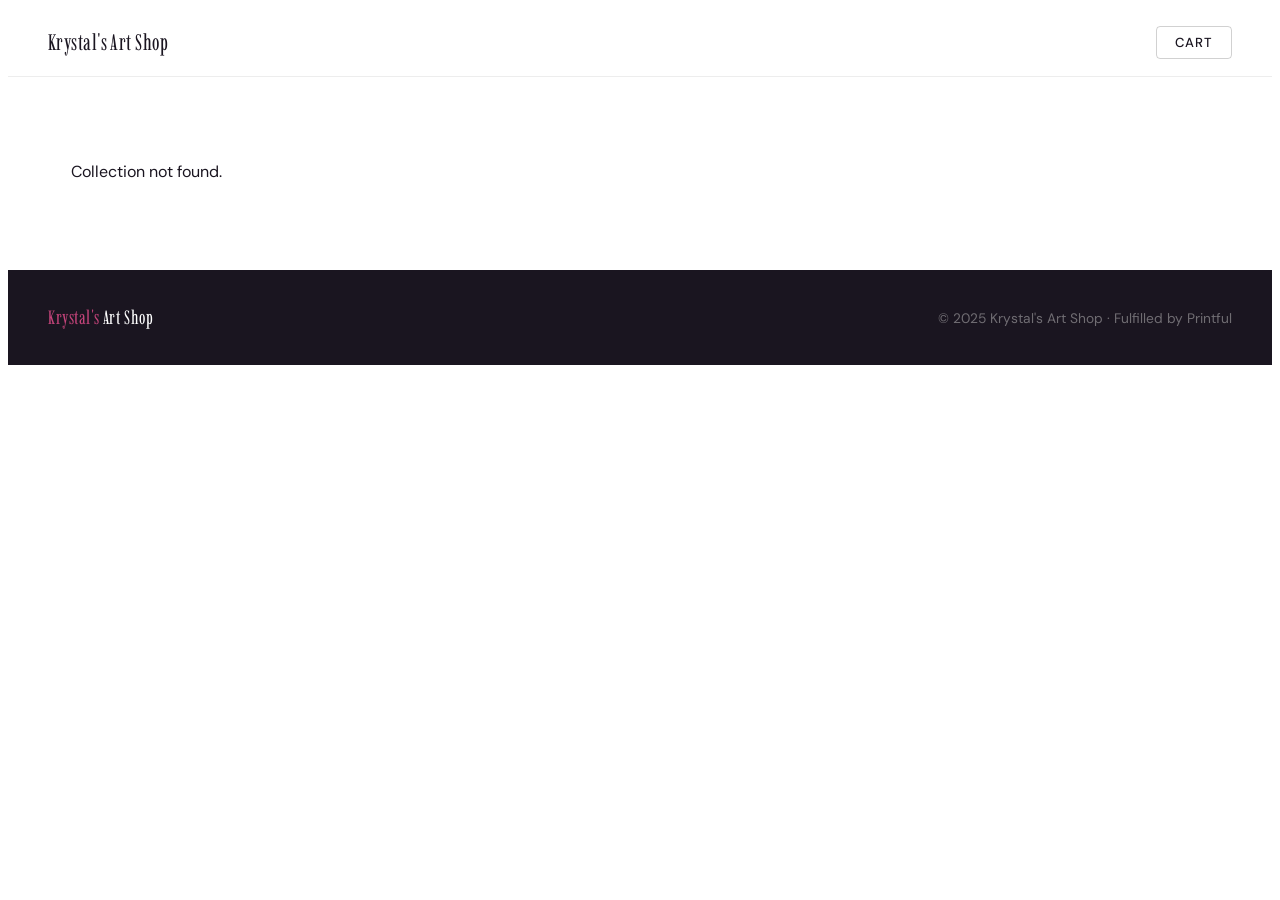
==== collection.html @ 323cebfd "Initial commit — Krystal's Art Shop storefront Three infinite GSAP carousels (Lovely Ladies, Faces, " ====
<!DOCTYPE html>
<html lang="en">
<head>
<meta charset="UTF-8">
<meta name="viewport" content="width=device-width,initial-scale=1">
<title>Collection — Krystal's Art Shop</title>
<link rel="preconnect" href="https://fonts.googleapis.com">
<link rel="preconnect" href="https://fonts.gstatic.com" crossorigin>
<link href="https://fonts.googleapis.com/css2?family=DM+Sans:wght@300;400;500;600&family=Imbue:opsz,wght@10..100,300;10..100,400;10..100,700&display=swap" rel="stylesheet">
<link rel="stylesheet" href="style.css">
</head>
<body>

<header>
  <a class="logo" href="index.html"><span>Krystal's</span> Art Shop</a>
  <button class="cart-btn" onclick="openCart()">
    Cart <span class="badge" id="badge"></span>
  </button>
</header>

<main class="shop">
  <div id="coll-breadcrumb" class="coll-breadcrumb" style="font-size:.82rem;color:var(--muted);margin-bottom:28px"></div>
  <div id="collection-body">
    <div class="variants-header">
      <div id="coll-name" class="variants-title"></div>
      <div id="coll-desc" class="variants-sub"></div>
    </div>
    <div class="variants-grid" id="coll-products"></div>
  </div>
</main>

<footer>
  <div class="f-logo"><span>Krystal's</span> Art Shop</div>
  <div class="f-copy">&copy; 2025 Krystal's Art Shop &middot; Fulfilled by Printful</div>
</footer>

<div class="overlay" id="overlay" onclick="closeCart()"></div>
<div id="drawer" role="dialog" aria-modal="true" aria-label="Shopping cart">
  <div class="d-head">
    <span class="d-title">Your Cart</span>
    <button class="d-close" onclick="closeCart()" aria-label="Close cart">&#10005;</button>
  </div>
  <div class="d-body" id="d-body"></div>
  <div class="d-foot" id="d-foot" style="display:none"></div>
</div>

<div id="toast" role="status" aria-live="polite"></div>
<script src="main.js"></script>
</body>
</html>
---- style.css ----
<style>
*,*::before,*::after{box-sizing:border-box;margin:0;padding:0}
:root{
  --offwhite:#ffffff;--blush:#f5f3f4;--pink:#c4447a;--deep-pink:#a33366;
  --purple:#8b6bb1;--ink:#1a1520;--muted:#999093;
  --serif:"Imbue",Georgia,serif;--sans:"DM Sans",sans-serif;
  --radius:2px;--shadow:0 1px 4px rgba(0,0,0,.06);
}
body{font-family:var(--sans);background:var(--offwhite);color:var(--ink)}

/* ── HEADER ── */
header{
  position:sticky;top:0;z-index:100;
  background:rgba(255,255,255,.96);backdrop-filter:blur(14px);
  border-bottom:1px solid rgba(0,0,0,.07);
  padding:0 40px;height:68px;
  display:flex;align-items:center;justify-content:space-between;gap:20px;
}
.logo{font-family:var(--serif);font-style:normal;font-size:1.4rem;font-weight:400;letter-spacing:0.02em;white-space:nowrap;color:var(--ink);text-decoration:none}
.logo span{color:inherit;font-style:normal}
.mode-nav{display:flex;gap:0;border:1px solid rgba(0,0,0,.1);border-radius:6px;overflow:hidden}
.mode-btn{
  border:none;background:none;
  padding:7px 18px;font-family:var(--sans);
  font-size:.82rem;font-weight:500;letter-spacing:.07em;text-transform:uppercase;
  color:var(--muted);cursor:pointer;transition:background .2s,color .2s;white-space:nowrap;
}
.mode-btn.active{background:var(--ink);color:#fff}
.cart-btn{
  position:relative;border:1px solid rgba(0,0,0,.18);border-radius:4px;
  background:none;padding:7px 18px;font-family:var(--sans);
  font-size:.82rem;font-weight:500;letter-spacing:.07em;text-transform:uppercase;
  cursor:pointer;transition:background .2s,color .2s;white-space:nowrap;color:var(--ink);
}
.cart-btn:hover{background:var(--ink);color:#fff;border-color:var(--ink)}
.badge{
  position:absolute;top:-7px;right:-7px;width:19px;height:19px;border-radius:50%;
  background:var(--pink);color:#fff;font-size:.6rem;font-weight:700;
  display:none;align-items:center;justify-content:center;border:2px solid var(--offwhite);
}

/* ══════════════════════════════════
   HERO — split layout
   ══════════════════════════════════ */
.hero{
  display:grid;
  grid-template-columns:1fr 1fr;
  min-height:clamp(320px,46vh,520px);
}

/* left half */
.hero-left{
  display:flex;flex-direction:column;justify-content:center;
  padding:28px 48px 28px 48px;
  background:var(--offwhite);
}
.hero-tag{
  display:inline-block;background:none;color:var(--muted);
  padding:0;font-size:.82rem;font-weight:400;
  letter-spacing:.12em;text-transform:uppercase;margin-bottom:18px;width:fit-content;
}
.hero-left h1{
  font-family:var(--serif);font-weight:300;
  font-size:clamp(3.6rem,6.5vw,7rem);line-height:0.95;margin-bottom:16px;letter-spacing:0;
}
.hero-left p{
  font-size:1.2rem;color:var(--muted);max-width:420px;line-height:1.75;letter-spacing:0;margin-bottom:24px;
}
.hero-cta{
  display:inline-flex;align-items:center;gap:10px;
  background:none;color:var(--ink);
  border:1px solid var(--ink);border-radius:4px;padding:12px 24px;
  font-family:var(--sans);font-size:.82rem;font-weight:500;
  letter-spacing:.1em;text-transform:uppercase;cursor:pointer;
  transition:background .2s,color .2s;width:fit-content;
}
.hero-cta:hover{background:var(--ink);color:#fff}
.hero-cta-arrow{transition:transform .22s}
.hero-cta:hover .hero-cta-arrow{transform:translateX(4px)}

/* right half — featured piece */
.hero-right{
  position:relative;overflow:hidden;
  background:#f0ecee;
  display:flex;align-items:stretch;
}

/* the card sits centered inside the right half */
.featured-card{
  position:relative;width:100%;height:100%;
  cursor:pointer;
}

/* image stack — all layers sit on top of each other */
.img-stack{
  position:absolute;inset:0;overflow:hidden;
}
.img-layer{
  position:absolute;inset:0;
  opacity:0;transition:opacity .55s ease;
}
.img-layer.active{opacity:1}
.img-layer img{
  width:100%;height:100%;object-fit:cover;
  display:block;
}
/* default layer (art image) always visible unless hover overrides */
.img-layer.default-layer{opacity:1}
.img-stack.hovering .img-layer.default-layer{opacity:0}

/* product placeholder slides */
.placeholder-slide{
  width:100%;height:100%;
  display:flex;flex-direction:column;align-items:center;justify-content:center;
  gap:14px;
}
.placeholder-icon{font-size:3.8rem;opacity:.55}
.placeholder-name{
  font-family:var(--serif);font-size:1.6rem;font-weight:400;color:var(--ink);opacity:.8;
}
.placeholder-sub{
  font-size:.74rem;font-weight:700;letter-spacing:.12em;text-transform:uppercase;
  color:var(--muted);
}

/* card footer strip — floats over the image */
.featured-footer{
  position:absolute;bottom:0;left:0;right:0;
  padding:22px 28px 26px;
  background:rgba(255,255,255,.96);backdrop-filter:blur(8px);
  border-top:1px solid rgba(0,0,0,.07);
  display:flex;align-items:center;justify-content:space-between;
}
.featured-meta{}
.featured-label{
  font-size:.78rem;font-weight:700;letter-spacing:.12em;text-transform:uppercase;
  color:var(--pink);margin-bottom:3px;
}
.featured-name{
  font-family:var(--serif);font-size:1.7rem;font-weight:300;color:var(--ink);letter-spacing:0;
}
.featured-hint{
  font-size:.72rem;color:var(--muted);
  display:flex;align-items:center;gap:6px;opacity:.8;
}
.hint-dots{display:flex;gap:5px;margin-top:10px}
.hint-dot{
  width:6px;height:6px;border-radius:50%;
  background:rgba(0,0,0,.15);transition:background .3s;
}
.hint-dot.active{background:var(--pink)}

/* ── SHOP ── */
.shop{padding:56px 5% 72px;max-width:1600px;margin:0 auto}
.view{opacity:0;transform:translateY(10px);transition:opacity .32s ease,transform .32s ease;pointer-events:none;display:none}
.view.active{display:block}
.view.visible{opacity:1;transform:translateY(0);pointer-events:auto}

/* ── CAROUSEL ── */
.carousel-wrap{position:relative;margin:0 -8px}
.carousel-viewport{overflow:hidden;padding:0 8px}
.carousel-btn{
  position:absolute;top:38%;transform:translateY(-50%);
  z-index:10;background:#fff;border:1px solid rgba(0,0,0,.14);border-radius:50%;
  width:44px;height:44px;display:flex;align-items:center;justify-content:center;
  font-size:1.1rem;cursor:pointer;
  box-shadow:0 2px 8px rgba(0,0,0,.1);
  transition:background .2s,color .2s,opacity .2s;
}
.carousel-btn:hover{background:var(--ink);color:#fff}
.carousel-btn:disabled{opacity:0;pointer-events:none}
.carousel-prev{left:-14px}
.carousel-next{right:-14px}
.carousel-viewport .pieces-grid{
  display:flex;flex-wrap:nowrap;gap:28px;
  will-change:transform;
  align-items:stretch;
}
.carousel-viewport .piece-card{
  flex:0 0 calc((100% - 56px) / 3);min-width:0;
}

/* by-art (non-carousel grids) */
.pieces-grid{display:grid;grid-template-columns:repeat(3,1fr);gap:28px;align-items:stretch}
.piece-card{background:var(--offwhite);border-radius:0;overflow:hidden;display:flex;flex-direction:column;height:100%}
.piece-img{width:100%;aspect-ratio:4/3;object-fit:cover;display:block;border:none;margin:0;padding:0}
.piece-body{padding:14px 0 18px;flex:1;display:flex;flex-direction:column}
.piece-name{font-family:var(--serif);font-size:1.35rem;font-weight:400;letter-spacing:0;margin-bottom:5px}
.piece-desc{font-size:.95rem;color:var(--muted);line-height:1.65;letter-spacing:0;margin-bottom:14px;flex:1;font-family:var(--sans)}

/* icon carousel */
.prod-carousel{display:flex;gap:8px;margin-bottom:12px}
.prod-icon-btn{
  display:flex;flex-direction:column;align-items:center;gap:3px;
  background:none;border:none;
  border-radius:10px;padding:7px 10px;cursor:pointer;
  transition:background .2s;flex:1;
}
.prod-icon-btn:hover{background:var(--blush)}
.prod-icon-btn.selected{background:var(--blush)}
.prod-emoji{font-size:1.15rem;line-height:1}
.prod-icon-label{display:none}

/* add to cart row */
.card-action{display:flex;align-items:center;justify-content:space-between;min-height:34px}
.card-price{font-size:.9rem;font-weight:700;color:var(--pink)}
.card-price-empty{font-size:.72rem;color:var(--muted);letter-spacing:0}
.card-add-btn{
  background:var(--ink);color:var(--offwhite);border:none;
  border-radius:2px;padding:8px 16px;
  font-family:var(--sans);font-size:.8rem;font-weight:700;
  letter-spacing:.07em;text-transform:uppercase;
  cursor:pointer;transition:background .2s;
}
.card-add-btn:hover{background:var(--deep-pink)}

/* by-item */
.item-layout{display:grid;grid-template-columns:200px 1fr;gap:40px;align-items:start}
.type-list{position:sticky;top:88px}
.type-btn{display:flex;align-items:center;gap:12px;width:100%;background:none;border:none;border-left:3px solid transparent;padding:12px 14px;border-radius:0 10px 10px 0;cursor:pointer;transition:background .2s,border-color .2s;margin-bottom:4px;font-family:var(--sans);text-align:left}
.type-btn:hover{background:rgba(232,105,154,.07)}
.type-btn.active{background:var(--blush);border-left-color:var(--pink)}
.type-icon{font-size:1.3rem;width:32px;text-align:center;flex-shrink:0}
.type-name{font-size:.96rem;font-weight:700;color:var(--ink);display:block}
.type-sub{font-size:.8rem;color:var(--muted)}
.variants-header{margin-bottom:26px}
.variants-title{font-family:var(--serif);font-size:2.4rem;font-weight:300;color:var(--ink);letter-spacing:0;margin-bottom:6px}
.variants-sub{font-size:.96rem;color:var(--muted);line-height:1.6}
.variants-grid{display:grid;grid-template-columns:repeat(3,1fr);gap:22px}
.variant-card{background:#fff;border-radius:var(--radius);overflow:hidden;box-shadow:var(--shadow);transition:transform .25s,box-shadow .25s}
.variant-card:hover{box-shadow:0 2px 12px rgba(0,0,0,.1)}
.variant-img{width:100%;aspect-ratio:1/1;object-fit:cover;background:var(--blush)}
.variant-body{padding:14px 16px 16px}
.variant-piece{font-family:var(--serif);font-size:1.2rem;font-weight:400;letter-spacing:0;margin-bottom:4px}
.variant-price{font-size:1rem;font-weight:700;color:var(--pink);margin-bottom:6px}
.variant-add{width:100%;border:none;border-radius:2px;padding:9px 0;background:var(--ink);color:var(--offwhite);font-family:var(--sans);font-size:.82rem;font-weight:700;letter-spacing:.07em;text-transform:uppercase;cursor:pointer;transition:background .2s}
.variant-add:hover:not(:disabled){background:var(--deep-pink)}
.variant-add:disabled{background:var(--muted);cursor:not-allowed}
.view-label{font-size:.82rem;font-weight:500;letter-spacing:.12em;text-transform:uppercase;color:var(--muted);margin-bottom:10px}
.view-title{font-family:var(--serif);font-weight:300;font-size:clamp(2rem,3.2vw,3rem);color:var(--ink);letter-spacing:0;margin-bottom:36px}

/* ── CART ── */
.overlay{position:fixed;inset:0;background:rgba(45,37,53,.42);z-index:200;opacity:0;visibility:hidden;transition:opacity .3s,visibility .3s}
.overlay.on{opacity:1;visibility:visible}
#drawer{position:fixed;top:0;right:0;width:400px;max-width:100vw;height:100vh;background:var(--offwhite);z-index:300;transform:translateX(100%);transition:transform .34s cubic-bezier(.4,0,.2,1);display:flex;flex-direction:column}
#drawer.on{transform:translateX(0)}
.d-head{padding:24px 24px 18px;border-bottom:1px solid rgba(0,0,0,.07);display:flex;align-items:center;justify-content:space-between}
.d-title{font-family:var(--serif);font-size:1.8rem;font-weight:300;letter-spacing:0}
.d-close{background:none;border:none;font-size:1.4rem;cursor:pointer;color:var(--muted);line-height:1;padding:4px 8px}
.d-body{flex:1;overflow-y:auto;padding:16px 24px}
.d-foot{padding:16px 24px 28px;border-top:1px solid rgba(0,0,0,.07)}
.ci{display:flex;gap:14px;padding:14px 0;border-bottom:1px solid rgba(0,0,0,.06)}
.ci:last-child{border:none}
.ci-img{width:64px;height:64px;border-radius:10px;object-fit:cover;background:var(--blush);flex-shrink:0}
.ci-info{flex:1}
.ci-name{font-family:var(--serif);font-size:1.1rem;font-weight:400;letter-spacing:0}
.ci-type{font-size:.82rem;font-weight:500;text-transform:uppercase;letter-spacing:.08em;color:var(--muted);margin-bottom:7px}
.ci-row{display:flex;align-items:center;justify-content:space-between}
.qty{display:flex;align-items:center;gap:8px}
.qbtn{width:26px;height:26px;border-radius:50%;border:1px solid rgba(0,0,0,.15);background:none;cursor:pointer;font-size:.9rem;transition:all .18s}
.qbtn:hover{border-color:var(--pink);background:var(--blush)}
.qnum{font-weight:700;font-size:.88rem;min-width:16px;text-align:center}
.ci-price{font-weight:700;color:var(--pink);font-size:1rem}
.ci-rm{background:none;border:none;font-size:.65rem;font-weight:700;text-transform:uppercase;letter-spacing:.06em;color:var(--muted);cursor:pointer;margin-top:4px;padding:0}
.ci-rm:hover{color:var(--deep-pink)}
.empty{text-align:center;padding:56px 20px;color:var(--muted);font-family:var(--serif);font-size:1.05rem;line-height:1.75;opacity:.75}
.subtotal{display:flex;justify-content:space-between;align-items:center;margin-bottom:14px}
.sub-lbl{font-size:.86rem;font-weight:500;text-transform:uppercase;letter-spacing:.08em;color:var(--muted)}
.sub-amt{font-family:var(--serif);font-size:1.6rem;font-weight:300;letter-spacing:0}
.go-btn{width:100%;background:var(--ink);color:var(--offwhite);border:none;border-radius:2px;padding:15px;font-family:var(--sans);font-size:.92rem;font-weight:700;letter-spacing:.08em;text-transform:uppercase;cursor:pointer;transition:background .2s}
.go-btn:hover{background:var(--deep-pink)}
.success{text-align:center;padding:36px 16px;display:none}
.success h2{font-family:var(--serif);font-size:1.9rem;font-weight:400;margin-bottom:10px}
.success p{font-size:.86rem;color:var(--muted);line-height:1.72;margin-bottom:22px}

/* ── CONTACT FORM ── */
.cf-group{display:flex;flex-direction:column}
.cf-label{font-size:.82rem;font-weight:700;letter-spacing:.08em;text-transform:uppercase;color:var(--muted);margin-bottom:6px}
.cf-input{
  background:#fff;border:1px solid rgba(0,0,0,.12);border-radius:2px;
  padding:12px 14px;font-family:var(--sans);font-size:1rem;color:var(--ink);
  outline:none;transition:border-color .2s;width:100%;
}
.cf-input:focus{border-color:var(--pink)}
.cf-input::placeholder{color:rgba(155,143,160,.6)}
.cf-textarea{resize:vertical;min-height:110px}
.cf-selector{
  flex:1;display:flex;align-items:center;gap:10px;
  background:#fff;border:1px solid rgba(0,0,0,.12);border-radius:2px;
  padding:12px 16px;cursor:pointer;transition:border-color .2s,background .2s;
}
.cf-selector:hover{border-color:var(--pink);background:var(--blush)}
.cf-selector.selected{border-color:var(--pink);background:var(--blush)}
.cf-sel-icon{font-size:1.2rem}
.cf-sel-text{font-size:.94rem;font-weight:600;color:var(--ink)}
.cf-submit{
  background:var(--ink);color:var(--offwhite);border:none;border-radius:2px;
  padding:13px 32px;font-family:var(--sans);font-size:.92rem;font-weight:700;
  letter-spacing:.09em;text-transform:uppercase;cursor:pointer;transition:background .2s;
}
.cf-submit:hover{background:var(--deep-pink)}
@media(max-width:820px){
  #contact{padding:52px 20px}
  #contact form > div:first-child{grid-template-columns:1fr}
  .cf-selector{padding:10px 12px}
}
footer{background:var(--ink);color:var(--offwhite);padding:36px 40px;display:flex;justify-content:space-between;align-items:center;flex-wrap:wrap;gap:14px}
.f-logo{font-family:var(--serif);font-style:normal;font-size:1.2rem;font-weight:400;letter-spacing:.03em}
.f-logo span{color:var(--pink);font-style:normal}
.f-copy{font-size:.86rem;color:rgba(253,252,251,.38)}

/* ── TOAST ── */
#toast{position:fixed;bottom:24px;left:50%;transform:translateX(-50%) translateY(12px);background:var(--ink);color:var(--offwhite);padding:10px 22px;border-radius:50px;font-size:.78rem;font-weight:600;z-index:400;opacity:0;transition:opacity .25s,transform .25s;pointer-events:none;white-space:nowrap}
#toast.on{opacity:1;transform:translateX(-50%) translateY(0)}

/* ── ANIMATIONS ── */
@keyframes fadeSlideIn{
  from{opacity:0;transform:translateY(18px);}
  to{opacity:1;transform:translateY(0);}
}
.hero-left .eyebrow{animation:fadeSlideIn .5s ease-out both;}
.hero-left h1{animation:fadeSlideIn .6s .1s ease-out both;}
.hero-left p{animation:fadeSlideIn .6s .22s ease-out both;}
.hero-cta{animation:fadeSlideIn .5s .38s ease-out both;}

/* ── RESPONSIVE ── */
@media(max-width:900px){
  .hero{grid-template-columns:1fr 1fr}
  .hero-left{padding:28px 20px 28px 20px}
  .hero-left h1{font-size:clamp(4rem,6vw,5.5rem)}
  .hero-left p{font-size:.78rem;margin-bottom:16px}
  .hero-cta{font-size:.68rem;padding:10px 18px}
  .img-stack{min-height:160px}
  .featured-footer{padding:12px 14px 14px}
  .featured-name{font-size:1.1rem}
  .featured-label{font-size:.58rem}
  .featured-hint{display:none}
  .hint-dots{margin-top:6px}
}
@media(max-width:820px){
  .carousel-viewport .piece-card{flex:0 0 calc((100% - 28px) / 2)}
  header{padding:0 16px;gap:10px}
  .mode-btn{padding:7px 12px;font-size:.68rem}
  .shop{padding:40px 20px 56px}
  .pieces-grid{grid-template-columns:1fr 1fr;gap:16px}
  .item-layout{grid-template-columns:1fr;gap:24px}
  .type-list{position:static;display:flex;flex-wrap:wrap;gap:8px}
  .type-btn{width:auto;border-left:none;border-radius:2px;border:1px solid rgba(0,0,0,.12);padding:8px 14px}
  .type-btn.active{background:var(--blush);border-color:var(--pink);border-left-color:var(--pink)}
  .variants-grid{grid-template-columns:1fr 1fr;gap:16px}
  footer{padding:28px 20px;flex-direction:column;text-align:center}
}
@media(max-width:480px){
  .carousel-viewport .piece-card{flex:0 0 100%}
  .carousel-prev{left:-6px}
  .carousel-next{right:-6px}
  .hero{grid-template-columns:1fr}
  .hero-right{min-height:220px}
  .hero-left h1{font-size:5.5rem}
  .variants-grid{grid-template-columns:1fr}
}

/* ── COLLECTION PAGES ── */
.view-all-btn{
  display:inline-flex;align-items:center;gap:10px;
  border:1px solid var(--ink);border-radius:4px;padding:12px 28px;
  font-family:var(--sans);font-size:.82rem;font-weight:500;
  letter-spacing:.08em;text-transform:uppercase;
  color:var(--ink);text-decoration:none;
  transition:background .2s,color .2s;
}
.view-all-btn:hover{background:var(--ink);color:#fff}
.collection-cta-btn{
  display:inline-flex;align-items:center;gap:8px;margin-top:12px;
  padding:10px 20px;border:1px solid var(--ink);border-radius:4px;
  font-family:var(--sans);font-size:.82rem;font-weight:500;
  letter-spacing:.06em;text-transform:uppercase;
  color:var(--ink);text-decoration:none;
  transition:background .2s,color .2s;
}
.collection-cta-btn:hover{background:var(--ink);color:#fff}
.coll-breadcrumb a{color:var(--muted);text-decoration:none}
.coll-breadcrumb a:hover{color:var(--ink)}
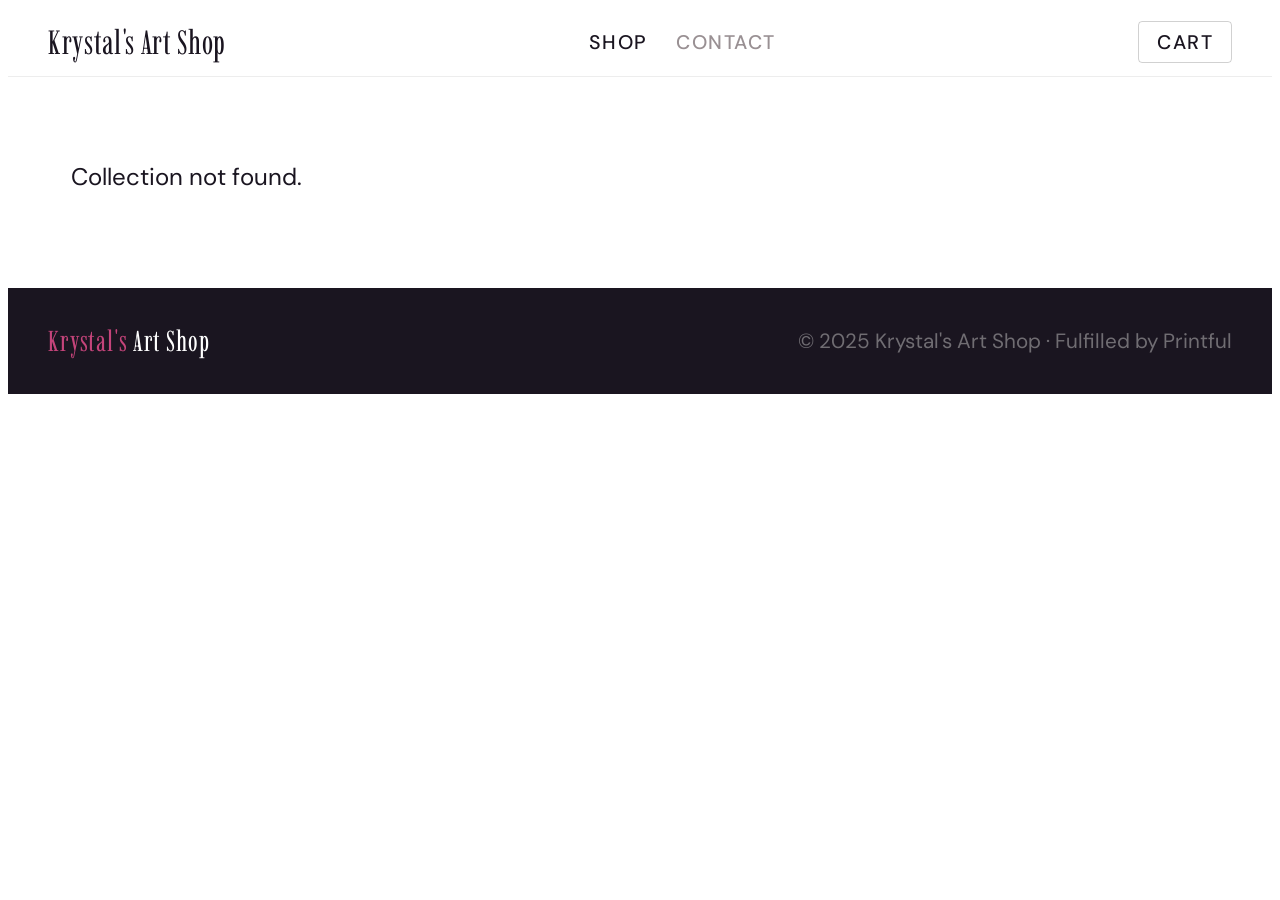
==== commit cb8e26f8: "Add product pages and mobile nav redesign - New product.html template driven by ?design=<id> with ty" ====
--- a/collection.html
+++ b/collection.html
@@ -13,9 +13,14 @@
 
 <header>
   <a class="logo" href="index.html"><span>Krystal's</span> Art Shop</a>
+  <nav class="site-nav">
+    <a class="nav-link active" href="shop.html">Shop</a>
+    <a class="nav-link" href="index.html#contact">Contact</a>
+  </nav>
   <button class="cart-btn" onclick="openCart()">
     Cart <span class="badge" id="badge"></span>
   </button>
+  <button class="nav-toggle" onclick="toggleNav()" aria-label="Menu" aria-expanded="false"><span></span><span></span><span></span></button>
 </header>
 
 <main class="shop">
--- a/style.css
+++ b/style.css
@@ -1,5 +1,6 @@
 <style>
 *,*::before,*::after{box-sizing:border-box;margin:0;padding:0}
+html{font-size:150%}
 :root{
   --offwhite:#ffffff;--blush:#f5f3f4;--pink:#c4447a;--deep-pink:#a33366;
   --purple:#8b6bb1;--ink:#1a1520;--muted:#999093;
@@ -18,14 +19,13 @@
 }
 .logo{font-family:var(--serif);font-style:normal;font-size:1.4rem;font-weight:400;letter-spacing:0.02em;white-space:nowrap;color:var(--ink);text-decoration:none}
 .logo span{color:inherit;font-style:normal}
-.mode-nav{display:flex;gap:0;border:1px solid rgba(0,0,0,.1);border-radius:6px;overflow:hidden}
-.mode-btn{
-  border:none;background:none;
-  padding:7px 18px;font-family:var(--sans);
-  font-size:.82rem;font-weight:500;letter-spacing:.07em;text-transform:uppercase;
-  color:var(--muted);cursor:pointer;transition:background .2s,color .2s;white-space:nowrap;
-}
-.mode-btn.active{background:var(--ink);color:#fff}
+.site-nav{display:flex;gap:28px;align-items:center}
+.nav-link{
+  font-family:var(--sans);font-size:.82rem;font-weight:500;
+  letter-spacing:.08em;text-transform:uppercase;
+  color:var(--muted);text-decoration:none;transition:color .2s;white-space:nowrap;
+}
+.nav-link:hover,.nav-link.active{color:var(--ink)}
 .cart-btn{
   position:relative;border:1px solid rgba(0,0,0,.18);border-radius:4px;
   background:none;padding:7px 18px;font-family:var(--sans);
@@ -33,6 +33,11 @@
   cursor:pointer;transition:background .2s,color .2s;white-space:nowrap;color:var(--ink);
 }
 .cart-btn:hover{background:var(--ink);color:#fff;border-color:var(--ink)}
+.nav-toggle{display:none;flex-direction:column;justify-content:space-between;width:22px;height:16px;background:none;border:none;cursor:pointer;padding:0;flex-shrink:0}
+.nav-toggle span{display:block;width:100%;height:2px;background:var(--ink);border-radius:2px;transition:transform .25s,opacity .25s}
+header.nav-open .nav-toggle span:nth-child(1){transform:translateY(7px) rotate(45deg)}
+header.nav-open .nav-toggle span:nth-child(2){opacity:0;transform:scaleX(0)}
+header.nav-open .nav-toggle span:nth-child(3){transform:translateY(-7px) rotate(-45deg)}
 .badge{
   position:absolute;top:-7px;right:-7px;width:19px;height:19px;border-radius:50%;
   background:var(--pink);color:#fff;font-size:.6rem;font-weight:700;
@@ -131,7 +136,6 @@
   border-top:1px solid rgba(0,0,0,.07);
   display:flex;align-items:center;justify-content:space-between;
 }
-.featured-meta{}
 .featured-label{
   font-size:.78rem;font-weight:700;letter-spacing:.12em;text-transform:uppercase;
   color:var(--pink);margin-bottom:3px;
@@ -152,9 +156,6 @@
 
 /* ── SHOP ── */
 .shop{padding:56px 5% 72px;max-width:1600px;margin:0 auto}
-.view{opacity:0;transform:translateY(10px);transition:opacity .32s ease,transform .32s ease;pointer-events:none;display:none}
-.view.active{display:block}
-.view.visible{opacity:1;transform:translateY(0);pointer-events:auto}
 
 /* ── CAROUSEL ── */
 .carousel-wrap{position:relative;margin:0 -8px}
@@ -214,15 +215,34 @@
 }
 .card-add-btn:hover{background:var(--deep-pink)}
 
-/* by-item */
-.item-layout{display:grid;grid-template-columns:200px 1fr;gap:40px;align-items:start}
-.type-list{position:sticky;top:88px}
-.type-btn{display:flex;align-items:center;gap:12px;width:100%;background:none;border:none;border-left:3px solid transparent;padding:12px 14px;border-radius:0 10px 10px 0;cursor:pointer;transition:background .2s,border-color .2s;margin-bottom:4px;font-family:var(--sans);text-align:left}
-.type-btn:hover{background:rgba(232,105,154,.07)}
-.type-btn.active{background:var(--blush);border-left-color:var(--pink)}
-.type-icon{font-size:1.3rem;width:32px;text-align:center;flex-shrink:0}
-.type-name{font-size:.96rem;font-weight:700;color:var(--ink);display:block}
-.type-sub{font-size:.8rem;color:var(--muted)}
+/* collection header + see-all */
+.collection-header{display:flex;align-items:baseline;justify-content:space-between;gap:20px;margin-bottom:36px}
+.collection-header .view-title{margin-bottom:0}
+.see-all-link{
+  font-family:var(--sans);font-size:.78rem;font-weight:500;
+  letter-spacing:.08em;text-transform:uppercase;
+  color:var(--pink);text-decoration:none;white-space:nowrap;flex-shrink:0;
+  transition:opacity .2s;
+}
+.see-all-link:hover{opacity:.65}
+
+/* shop filters */
+.shop-filters{display:flex;flex-direction:column;gap:14px;margin-bottom:48px}
+.filter-row{display:flex;flex-wrap:wrap;gap:8px;align-items:center}
+.filter-label{
+  font-family:var(--sans);font-size:.72rem;font-weight:500;
+  letter-spacing:.1em;text-transform:uppercase;color:var(--muted);
+  width:86px;flex-shrink:0;
+}
+.filter-pill{
+  border:1px solid rgba(0,0,0,.14);border-radius:20px;
+  padding:6px 16px;font-family:var(--sans);font-size:.8rem;font-weight:500;
+  background:none;cursor:pointer;color:var(--ink);
+  transition:background .2s,border-color .2s,color .2s;
+}
+.filter-pill:hover{border-color:var(--ink)}
+.filter-pill.active{background:var(--ink);color:#fff;border-color:var(--ink)}
+.shop-empty{text-align:center;padding:80px 0;color:var(--muted);font-family:var(--sans);font-size:.9rem}
 .variants-header{margin-bottom:26px}
 .variants-title{font-family:var(--serif);font-size:2.4rem;font-weight:300;color:var(--ink);letter-spacing:0;margin-bottom:6px}
 .variants-sub{font-size:.96rem;color:var(--muted);line-height:1.6}
@@ -231,7 +251,8 @@
 .variant-card:hover{box-shadow:0 2px 12px rgba(0,0,0,.1)}
 .variant-img{width:100%;aspect-ratio:1/1;object-fit:cover;background:var(--blush)}
 .variant-body{padding:14px 16px 16px}
-.variant-piece{font-family:var(--serif);font-size:1.2rem;font-weight:400;letter-spacing:0;margin-bottom:4px}
+.variant-piece{font-family:var(--serif);font-size:1.2rem;font-weight:400;letter-spacing:0;margin-bottom:2px}
+.variant-coll{font-size:.75rem;color:var(--muted);letter-spacing:.06em;text-transform:uppercase;margin-bottom:8px}
 .variant-price{font-size:1rem;font-weight:700;color:var(--pink);margin-bottom:6px}
 .variant-add{width:100%;border:none;border-radius:2px;padding:9px 0;background:var(--ink);color:var(--offwhite);font-family:var(--sans);font-size:.82rem;font-weight:700;letter-spacing:.07em;text-transform:uppercase;cursor:pointer;transition:background .2s}
 .variant-add:hover:not(:disabled){background:var(--deep-pink)}
@@ -340,15 +361,21 @@
 @media(max-width:820px){
   .carousel-viewport .piece-card{flex:0 0 calc((100% - 28px) / 2)}
   header{padding:0 16px;gap:10px}
-  .mode-btn{padding:7px 12px;font-size:.68rem}
   .shop{padding:40px 20px 56px}
   .pieces-grid{grid-template-columns:1fr 1fr;gap:16px}
-  .item-layout{grid-template-columns:1fr;gap:24px}
-  .type-list{position:static;display:flex;flex-wrap:wrap;gap:8px}
-  .type-btn{width:auto;border-left:none;border-radius:2px;border:1px solid rgba(0,0,0,.12);padding:8px 14px}
-  .type-btn.active{background:var(--blush);border-color:var(--pink);border-left-color:var(--pink)}
+  .filter-label{display:none}
+  .filter-pill{font-size:.75rem;padding:5px 12px}
   .variants-grid{grid-template-columns:1fr 1fr;gap:16px}
   footer{padding:28px 20px;flex-direction:column;text-align:center}
+}
+@media(max-width:640px){
+  header{flex-wrap:wrap;height:auto;min-height:58px;padding:0 20px;gap:0}
+  .logo{flex:1;padding:18px 0}
+  .cart-btn{align-self:center;margin-right:14px}
+  .nav-toggle{display:flex;align-self:center}
+  .site-nav{display:none;order:10;width:100%;flex-direction:column;gap:0;border-top:1px solid rgba(0,0,0,.07);padding:6px 0 14px}
+  header.nav-open .site-nav{display:flex}
+  .nav-link{padding:11px 0;font-size:.85rem}
 }
 @media(max-width:480px){
   .carousel-viewport .piece-card{flex:0 0 100%}
@@ -361,15 +388,6 @@
 }
 
 /* ── COLLECTION PAGES ── */
-.view-all-btn{
-  display:inline-flex;align-items:center;gap:10px;
-  border:1px solid var(--ink);border-radius:4px;padding:12px 28px;
-  font-family:var(--sans);font-size:.82rem;font-weight:500;
-  letter-spacing:.08em;text-transform:uppercase;
-  color:var(--ink);text-decoration:none;
-  transition:background .2s,color .2s;
-}
-.view-all-btn:hover{background:var(--ink);color:#fff}
 .collection-cta-btn{
   display:inline-flex;align-items:center;gap:8px;margin-top:12px;
   padding:10px 20px;border:1px solid var(--ink);border-radius:4px;
@@ -381,3 +399,26 @@
 .collection-cta-btn:hover{background:var(--ink);color:#fff}
 .coll-breadcrumb a{color:var(--muted);text-decoration:none}
 .coll-breadcrumb a:hover{color:var(--ink)}
+
+/* ── PRODUCT PAGE ── */
+.product-layout{
+  display:grid;
+  grid-template-columns:1fr 1fr;
+  gap:48px;
+  align-items:start;
+  max-width:900px;
+}
+.product-img{width:100%;border-radius:12px;display:block}
+.product-meta{display:flex;flex-direction:column;gap:16px}
+.product-title{font-family:var(--serif);font-size:1.8rem;font-weight:700;line-height:1.2}
+.product-desc{font-size:.95rem;color:var(--muted);line-height:1.6}
+#product-action{display:flex;align-items:center;gap:12px;margin-top:8px}
+
+/* Card image + name links */
+.piece-img-link{display:block}
+.piece-name-link{color:inherit;text-decoration:none}
+.piece-name-link:hover{text-decoration:underline}
+
+@media(max-width:640px){
+  .product-layout{grid-template-columns:1fr;gap:24px}
+}
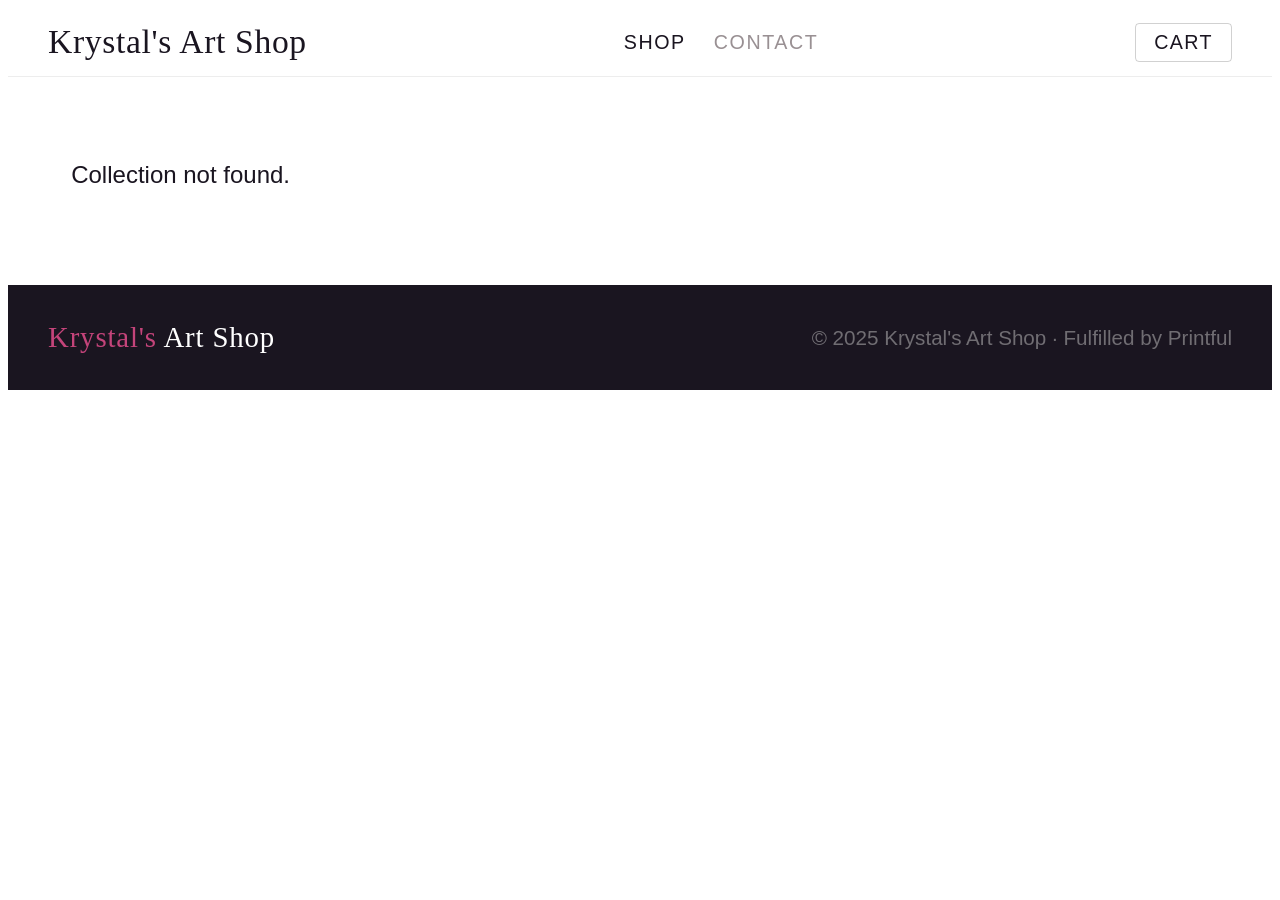
==== commit b69ced8c: "Refactor for security, performance, and data model - Add defer + DOMContentLoaded to all pages - Add" ====
--- a/collection.html
+++ b/collection.html
@@ -3,6 +3,7 @@
 <head>
 <meta charset="UTF-8">
 <meta name="viewport" content="width=device-width,initial-scale=1">
+<meta http-equiv="Content-Security-Policy" content="default-src 'self'; script-src 'self' https://cdnjs.cloudflare.com 'unsafe-inline'; style-src 'self' https://fonts.googleapis.com 'unsafe-inline'; font-src https://fonts.gstatic.com; img-src 'self' data:; connect-src 'self'; object-src 'none'; base-uri 'self'">
 <title>Collection — Krystal's Art Shop</title>
 <link rel="preconnect" href="https://fonts.googleapis.com">
 <link rel="preconnect" href="https://fonts.gstatic.com" crossorigin>
@@ -50,6 +51,6 @@
 </div>
 
 <div id="toast" role="status" aria-live="polite"></div>
-<script src="main.js"></script>
+<script src="main.js" defer></script>
 </body>
 </html>
--- a/style.css
+++ b/style.css
@@ -187,7 +187,8 @@
 .piece-img{width:100%;aspect-ratio:4/3;object-fit:cover;display:block;border:none;margin:0;padding:0}
 .piece-body{padding:14px 0 18px;flex:1;display:flex;flex-direction:column}
 .piece-name{font-family:var(--serif);font-size:1.35rem;font-weight:400;letter-spacing:0;margin-bottom:5px}
-.piece-desc{font-size:.95rem;color:var(--muted);line-height:1.65;letter-spacing:0;margin-bottom:14px;flex:1;font-family:var(--sans)}
+.piece-desc{font-size:.95rem;color:var(--muted);line-height:1.65;letter-spacing:0;margin-bottom:14px;font-family:var(--sans)}
+.piece-footer{margin-top:auto}
 
 /* icon carousel */
 .prod-carousel{display:flex;gap:8px;margin-bottom:12px}
@@ -199,8 +200,8 @@
 }
 .prod-icon-btn:hover{background:var(--blush)}
 .prod-icon-btn.selected{background:var(--blush)}
-.prod-emoji{font-size:1.15rem;line-height:1}
-.prod-icon-label{display:none}
+.prod-icon-img{width:24px;height:24px;object-fit:contain;display:block}
+.prod-icon-label{font-size:.58rem;font-weight:600;letter-spacing:.06em;text-transform:uppercase;color:var(--muted);white-space:nowrap}
 
 /* add to cart row */
 .card-action{display:flex;align-items:center;justify-content:space-between;min-height:34px}
@@ -232,7 +233,7 @@
 .filter-label{
   font-family:var(--sans);font-size:.72rem;font-weight:500;
   letter-spacing:.1em;text-transform:uppercase;color:var(--muted);
-  width:86px;flex-shrink:0;
+  flex-basis:100%;
 }
 .filter-pill{
   border:1px solid rgba(0,0,0,.14);border-radius:20px;
@@ -242,7 +243,47 @@
 }
 .filter-pill:hover{border-color:var(--ink)}
 .filter-pill.active{background:var(--ink);color:#fff;border-color:var(--ink)}
-.shop-empty{text-align:center;padding:80px 0;color:var(--muted);font-family:var(--sans);font-size:.9rem}
+.filter-pill-link{
+  border:1px solid rgba(0,0,0,.1);border-radius:20px;
+  padding:6px 20px 6px 16px;font-family:var(--sans);font-size:.8rem;font-weight:500;
+  color:var(--muted);text-decoration:none;white-space:nowrap;margin-left:4px;
+  transition:border-color .2s,color .2s;
+}
+.filter-pill-link:hover{border-color:var(--ink);color:var(--ink)}
+.shop-context-bar{display:flex;align-items:center;justify-content:space-between;margin-bottom:16px}
+.shop-count{font-size:.8rem;color:var(--muted);font-family:var(--sans)}
+.shop-clear-btn{background:none;border:none;cursor:pointer;font-family:var(--sans);font-size:.8rem;color:var(--muted);padding:0;text-decoration:underline;text-underline-offset:3px}
+.shop-clear-btn:hover{color:var(--ink)}
+.shop-coll-grid{display:grid;grid-template-columns:repeat(3,1fr);gap:24px;margin-bottom:16px}
+.shop-coll-card{
+  border-radius:var(--radius);overflow:hidden;cursor:pointer;
+  box-shadow:var(--shadow);transition:transform .22s,box-shadow .22s,outline .15s;
+  outline:2px solid transparent;
+}
+.shop-coll-card:hover{transform:translateY(-3px);box-shadow:0 6px 20px rgba(0,0,0,.1)}
+.shop-coll-card.selected{outline:2px solid var(--ink)}
+.shop-coll-img{width:100%;aspect-ratio:4/3;object-fit:cover;display:block;background:var(--blush)}
+.shop-coll-name{font-family:var(--serif);font-size:1.1rem;font-weight:400;padding:12px 14px 2px}
+.shop-coll-count{font-size:.75rem;color:var(--muted);padding:0 14px 14px;letter-spacing:.04em}
+.shop-coll-hint{font-family:var(--sans);font-size:.82rem;color:var(--muted);text-align:center;margin-top:32px}
+.shop-empty{text-align:center;padding:80px 0;font-family:var(--sans)}
+.shop-empty-symbol{font-size:2rem;color:var(--muted);opacity:.4;margin-bottom:16px}
+.shop-empty-msg{font-size:.95rem;color:var(--muted);margin-bottom:20px}
+.shop-empty-reset{
+  border:1px solid rgba(0,0,0,.18);border-radius:20px;
+  padding:7px 20px;background:none;cursor:pointer;
+  font-family:var(--sans);font-size:.8rem;font-weight:500;color:var(--ink);
+  transition:border-color .2s,background .2s,color .2s;
+}
+.shop-empty-reset:hover{border-color:var(--ink);background:var(--ink);color:#fff}
+.product-not-found{text-align:center;padding:100px 0 80px;font-family:var(--sans)}
+.product-nf-title{font-family:var(--serif);font-size:1.8rem;font-weight:400;color:var(--ink);margin-bottom:10px}
+.product-nf-sub{font-size:.9rem;color:var(--muted);margin-bottom:32px;line-height:1.6}
+.product-nf-actions{display:flex;gap:12px;justify-content:center;flex-wrap:wrap}
+.product-nf-btn{display:inline-block;padding:9px 24px;border-radius:20px;font-size:.85rem;font-weight:500;text-decoration:none;transition:background .2s,color .2s,border-color .2s;background:var(--ink);color:#fff;border:1px solid var(--ink)}
+.product-nf-btn:hover{background:transparent;color:var(--ink)}
+.product-nf-btn--ghost{background:none;color:var(--ink);border:1px solid rgba(0,0,0,.18)}
+.product-nf-btn--ghost:hover{border-color:var(--ink);background:var(--ink);color:#fff}
 .variants-header{margin-bottom:26px}
 .variants-title{font-family:var(--serif);font-size:2.4rem;font-weight:300;color:var(--ink);letter-spacing:0;margin-bottom:6px}
 .variants-sub{font-size:.96rem;color:var(--muted);line-height:1.6}
@@ -363,9 +404,10 @@
   header{padding:0 16px;gap:10px}
   .shop{padding:40px 20px 56px}
   .pieces-grid{grid-template-columns:1fr 1fr;gap:16px}
-  .filter-label{display:none}
+  .filter-label{font-size:.68rem}
   .filter-pill{font-size:.75rem;padding:5px 12px}
   .variants-grid{grid-template-columns:1fr 1fr;gap:16px}
+  .shop-coll-grid{grid-template-columns:1fr;gap:16px}
   footer{padding:28px 20px;flex-direction:column;text-align:center}
 }
 @media(max-width:640px){
@@ -387,6 +429,21 @@
   .variants-grid{grid-template-columns:1fr}
 }
 
+/* ── COLLECTIONS LANDING ── */
+.coll-group-grid{display:grid;grid-template-columns:repeat(3,1fr);gap:28px}
+.coll-group-card{
+  display:block;text-decoration:none;color:var(--ink);
+  border-radius:var(--radius);overflow:hidden;
+  box-shadow:var(--shadow);transition:transform .22s,box-shadow .22s;
+}
+.coll-group-card:hover{transform:translateY(-4px);box-shadow:0 8px 24px rgba(0,0,0,.1)}
+.coll-group-img{width:100%;aspect-ratio:4/3;object-fit:cover;display:block;background:var(--blush)}
+.coll-group-body{padding:16px 18px 20px}
+.coll-group-name{font-family:var(--serif);font-size:1.3rem;font-weight:400;margin-bottom:6px}
+.coll-group-desc{font-size:.86rem;color:var(--muted);line-height:1.6;margin-bottom:10px}
+.coll-group-count{font-size:.75rem;color:var(--muted);letter-spacing:.05em}
+@media(max-width:820px){.coll-group-grid{grid-template-columns:1fr;gap:20px}}
+
 /* ── COLLECTION PAGES ── */
 .collection-cta-btn{
   display:inline-flex;align-items:center;gap:8px;margin-top:12px;
@@ -422,3 +479,14 @@
 @media(max-width:640px){
   .product-layout{grid-template-columns:1fr;gap:24px}
 }
+
+/* ── IMAGE SHIMMER ── */
+@keyframes shimmer{
+  0%{background-position:-600px 0}
+  100%{background-position:600px 0}
+}
+.piece-img:not(.loaded),.variant-img:not(.loaded),.product-img:not(.loaded){
+  background:linear-gradient(90deg,var(--blush) 25%,#f0e5ec 50%,var(--blush) 75%);
+  background-size:1200px 100%;
+  animation:shimmer 1.5s infinite linear;
+}
